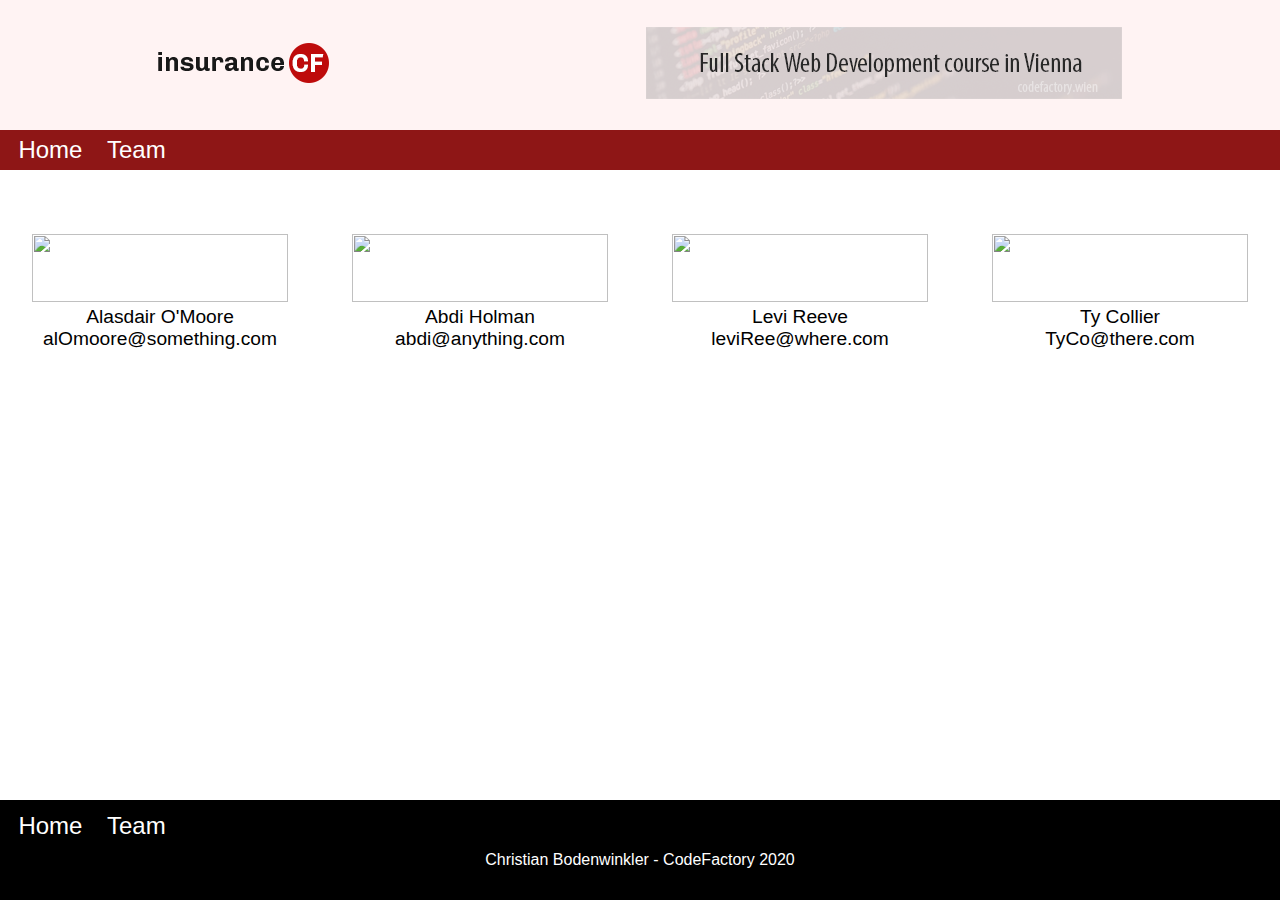
==== subSites/team.html @ d05b4bf7 "Finished except for Bonus2" ====
<!DOCTYPE html>
<html>
	<head>
		<meta charset="utf-8">
		<meta http-equiv="X-UA-Compatible" content="IE=edge">
		<title></title>
		<link rel="stylesheet" href="../css/style.css">
		<link rel="stylesheet" href="../css/teamStyle.css">
		<script src="../js/team.json"></script>
	</head>
	<body>
		<header>
			<div id="headerImg">
				<!-- Logo and Banner -->
				<span> <img src="../img/logo.png" alt="Company Logo"> </span>
				<span id="spanBanner"> <img src="../img/banner.png" alt="Company Banner"> </span>
			</div>
			<nav id="headerNav">
				<ul>
					<li> <a href="../index.html">Home</a> </li>
					<li> <a href="team.html">Team</a> </li>
				</ul>
			</nav>
		</header>

		<!-- Main for displaying the Team Members -->
		<main id="teamMain">
			<!-- Div that should contain the TeamMembers -->
			<div id="teamID">
			</div>

			<h2 id="result1"></h2>
		</main>

		<!-- Footer For Team Page -->
	
		<footer id="footerId">
			<nav id="footerNav">
				<ul>
					<li> <a href="../index.html">Home</a> </li>
					<li> <a href="team.html">Team</a> </li>
				</ul>
			</nav>

			<p>Christian Bodenwinkler - CodeFactory 2020</p>
		</footer>

		<script src="../js/teamScript.js"></script>
	</body>
</html>
---- css/style.css ----
/* ALL --------------------------------------------------------------------------------------------------*/
html {
	box-sizing: border-box;
	font-family: 'Roboto', 'Arial', sans-serif;
}

*,
*:before,
*:after {
	box-sizing: inherit;
	margin: 0;
	padding: 0;
}

body {
	max-width: 1400px;
	margin: 0 auto;
	float: none;
}

/* DESKTOP VERSION------------------------------------------------ */
@media screen
	and (min-width: 481px) { 
	

/* HEADER----------------------------------------------------------------------------------------------- */
header {
	background-color: #FFF3F3;
}

/* Logo and Banner */
#headerImg {
	/* border: 1px solid black; */
	height: 130px;
	padding-top: 3%;
	padding-bottom: 3%;

	display: flex;
	justify-content: space-around;
	align-items: center;
}

/* NAVBAR */
#headerNav {
	/* border: 1px solid black; */
	background-color: #8E1616;
	height: 2.5em;
	
	display: flex;
}

#headerNav ul {
	display: flex;
}

#headerNav li {
	/* border: solid black 1px; */
	font-size: 1.5em;
	padding: 0 5% 0 15%;
	list-style-type: none;

	align-self: center;
}

#headerNav a {
	color: white;
	text-decoration: none;
}

/* MAIN CONTENT ---------------------------------------------------------------------------------------- */
main {
	/* border: solid 1px black; */
}

/* HeroImage */
#heroImg {
	background-image: url("../img/traffic.jpg");
	background-position: center;
	background-repeat: no-repeat;
	background-size: cover;
	height: 600px;
}

/* Heading h1 */
#headingH1 {
	/* border: 1px solid yellow; */
	height: 15%;

	display: flex;
	justify-content: flex-start;
	align-items: center;
	margin: 0 4% 0 4%;

}

#headingH1 h1{
	color: white;
	font-weight: normal;
}

/* Input Form */
#inputOutputForm  {
	position: relative;
	border: solid 3px darkgray;
	height: 90%;  /* manipulate here for overlapping of Form */
	background: rgba(255, 255, 255, 0.8);
	/* opacity: 0.8; */
	margin: 0 10% 0 10%;

	display: flex;
	flex-direction: column;
	align-items: center;
}

#inputOutputForm h1 {
	padding: 3% 0 0 0;
	font-size: 2.5em;
	text-align: center;
	align-self: center;
	font-weight: normal;
}

#inputForms {
	/* border: 1px black solid; */
	width: 80%;
	height: 250px;
	padding: 0 0 0 0;

	display: flex;
	flex-flow: row wrap;
	justify-content: space-between;
	align-items: center;
}

#inputForms p {
	font-size: 1em;
	font-weight: bold;
}

.dataInput {
	width: 40%;
	/* border: solid black 1px; */
}

.inputClass {
	background: white;
}

#nameInput, #ageInput, #hpInput, #countrySelect {
	width: 100%;
	height: 2em;
	border: solid 1px gray;
	border-radius: 3%;
	font-size: 1.5em;
}

#submit {
	border: none;
	background-color: #339235;
	color: white;
	width: 200px;
	height: 50px;
	border-radius: 15%;
	font-size: 2em;
}

#result {
	font-size: 2em;
	padding: 5% 0 0 0;
	text-align: center;
}




/* mainSUB - Content */
#mainSubContent {
	/* border: solid black 1px; */
	background-color: #D4D4D4;
	height: 180px;
	text-align: center;
	padding: 2% 0 0 0;

	display: flex;
	justify-content: center;
	flex-direction: column;
}

#mainSubContent h2 {
	font-size: 2em;
	font-weight: normal;
}

#mainSubContent p {
	font-size: 1.3em;
}

#result {
	color: green;
	text-align: center;
}
/* SUB CONTENT ----------------------------------------------------------------------------------------- */
#subContent {
	/* border: solid 1px black; */
	margin: 10% 0 10% 0;

	display: flex;
	justify-content: space-around;
}

#subContent li {
	/* border: solid black 1px; */
	width: 70%;
	margin: 5% 0 5% 3%;
	font-size: 0.9em;

}

#subContent ul {
	padding-bottom: 5%;
	margin-bottom: 5%;
	border-bottom: 1px solid lightgray;
	list-style: none;
}

#subContent li:before{
	content: '✓';
	color: turquoise;
	font-weight: bolder;
	padding-right: 5%;
}

#subContent h3 {
	font-weight: normal;
	font-size: 1.3em;
}

.subBoxes {
	border: solid 3px lightgray;
	border-top: solid 3px black;
	border-radius: 2%;
	width: 35%;
	padding: 2%;
}




/* FOOTER----------------------------------------------------------------------------------------------- */
footer {
	height: 250px;
	background-color: black;

	bottom: 0;
	width: 100%;
}

#footerNav {
	/* border: 1px solid white; */
	padding: 2% 0 2% 0;
	background-color: black;
	height: 50px;
	
	display: flex;
}

#footerNav ul {
	display: flex;
}

#footerNav li {
	/* border: solid black 1px; */
	font-size: 1.5em;
	padding: 0 5% 0 15%;
	list-style-type: none;

	align-self: center;
}

#footerNav a {
	color: white;
	text-decoration: none;
}

#footerImg {
	height: 150px;
	display: flex;
	justify-content: flex-end;
	align-items: center;
}

#imageFooter {
	width: 300px;
	height: 70px;
	margin: 0 3% 0 0;
}

#footerId p {
	text-align: center;
	color: white;
}


}/*----------------------------- End MediaQ Desktop--------------------- */




/* MOBILE - VERSION ---------------------------------------------------------- */
@media screen  
	and (max-width: 480px) {

/* All - Mobile*/
body {
}



/* Header + Navbar */
header {
	background-color: #FFF3F3;
}

/* Logo and Banner */
#headerImg {
	/* border: 1px solid black; */
	height: 130px;
	padding-top: 3%;
	padding-bottom: 3%;

	display: flex;
	justify-content: space-around;
	align-items: center;
}

#spanBanner {
	display: none;
}

/* NAVBAR MOBILE */
#headerNav {
	/* border: 1px solid black; */
	background-color: #8E1616;
	height: 2.5em;
	
	display: flex;
}

#headerNav ul {
	display: flex;
}

#headerNav li {
	/* border: solid black 1px; */
	font-size: 1.5em;
	padding: 0 5% 0 15%;
	list-style-type: none;

	align-self: center;
}

#headerNav a {
	color: white;
	text-decoration: none;
}

/* MAIN CONTENT MOBILE */
/* HeroImage */
#heroImg {
	background-image: url("../img/traffic.jpg");
	background-position: center;
	background-repeat: no-repeat;
	background-size: cover;
	height: 700px;
}

/* Heading h1 */
#headingH1 {
	/* border: 1px solid yellow; */
	height: 15%;

	display: flex;
	justify-content: center;
	align-items: center;
	margin: 0 2% 0 4%;

}

#headingH1 h1{
	color: white;
	font-weight: normal;
}

/* Input Form */
#inputOutputForm  {
	/* position: relative; */
	border: solid 3px darkgray;
	height: 85%;  /* manipulate here for overlapping of Form */
	background: rgba(255, 255, 255, 0.8);
	margin: 0 2% 0 2%;

	display: flex;
	flex-direction: column;
	align-items: center;
}

#inputOutputForm h1 {
	padding: 5%;
	font-size: 2em;
	text-align: center;
	align-self: center;
	font-weight: normal;
	margin-bottom: 5%;
}

#inputForms {
	/* border: 1px black solid; */
	width: 100%;
	height: 250px;
	/* padding: 0 0 0 0; */

	display: flex;
	flex-flow: column;
	justify-content: space-around;
	align-items: center;
}

#inputForms p {
	font-size: 1em;
	font-weight: bold;
}

.dataInput {
	width: 70%;
	margin-top: 5%
	/* border: solid black 1px; */
}

.inputClass {
	background: white;
}

#nameInput, #ageInput, #hpInput, #countrySelect {
	width: 100%;
	height: 2em;
	border: solid 1px gray;
	border-radius: 3%;
	font-size: 1.5em;
}

#submit {
	border: none;
	background-color: #339235;
	color: white;
	width: 200px;
	height: 50px;
	border-radius: 15%;
	font-size: 2em;
	margin-top: 35%;
}

#result {
	font-size: 1.5em;
	padding: 5% 0 0 0;
	text-align: center;
	color: green;
}

/* mainSUB - Content */
#mainSubContent {
	/* border: solid black 1px; */
	background-color: #D4D4D4;
	height: 200px;
	text-align: center;
	padding: 2% 0 0 0;

	display: flex;
	justify-content: center;
	flex-direction: column;
}

#mainSubContent h2 {
	font-size: 1.5em;
	font-weight: normal;
	margin-bottom: 5%;
}

#mainSubContent p {
	font-size: 1em;
}

/* SUB CONTENT -------------------------- */
#subContent {
	/* border: solid 1px black; */
	margin: 10% 0 10% 0;

	display: flex;
	flex-direction: column;
	align-items: center;

}

#subContent li {
	/* border: solid black 1px; */
	width: 70%;
	margin: 5% 0 5% 3%;
	font-size: 0.9em;

}

#subContent ul {
	padding-bottom: 5%;
	margin-bottom: 5%;
	border-bottom: 1px solid lightgray;
	list-style: none;
}

#subContent li:before{
	content: '✓';
	color: turquoise;
	font-weight: bolder;
	padding-right: 5%;
}

#subContent h3 {
	font-weight: normal;
	font-size: 1.3em;
}

.subBoxes {
	border: solid 3px lightgray;
	border-top: solid 3px black;
	border-radius: 2%;
	width: 80%;
	padding: 7%;
	margin-bottom: 5%
}


/* Footer - Mobile */
footer {
	height: 200px;
	background-color: black;
}

#footerNav {
	/* border: 1px solid white; */
	padding: 2% 0 2% 0;
	background-color: black;
	height: 50px;
	
	display: flex;
}

#footerNav ul {
	display: flex;
}

#footerNav li {
	font-size: 1.5em;
	padding: 0 5% 0 15%;
	list-style-type: none;

	align-self: center;
}

#footerNav a {
	color: white;
	text-decoration: none;
}

#footerImg {
	height: 100px;
	display: flex;
	justify-content: flex-end;
	align-items: center;
}

#imageFooter {
	width: 300px;
	height: 70px;
	margin: 0 3% 0 0;
}

#footerId p {
	text-align: center;
	color: white;
}

}/*----------------------------- End MediaQ Mobile--------------------- */
---- css/teamStyle.css ----
#teamID {
	margin-top: 5%;
	
	display: flex;
	justify-content: space-around;
	flex-direction: row;
}

.teamImage {
	/* border: solid black 1px; */
	width: 20%;
	height: auto;
}


.teamImage img {
	width: 100%;
	height: 100%;
}

.teamImage p {
	text-align: center;
	font-size: 1.2em;
}

footer {
	position: absolute;
	height: 100px;
}

#teamMain h2 {
	text-align: center;
	margin-top: 8%;
}
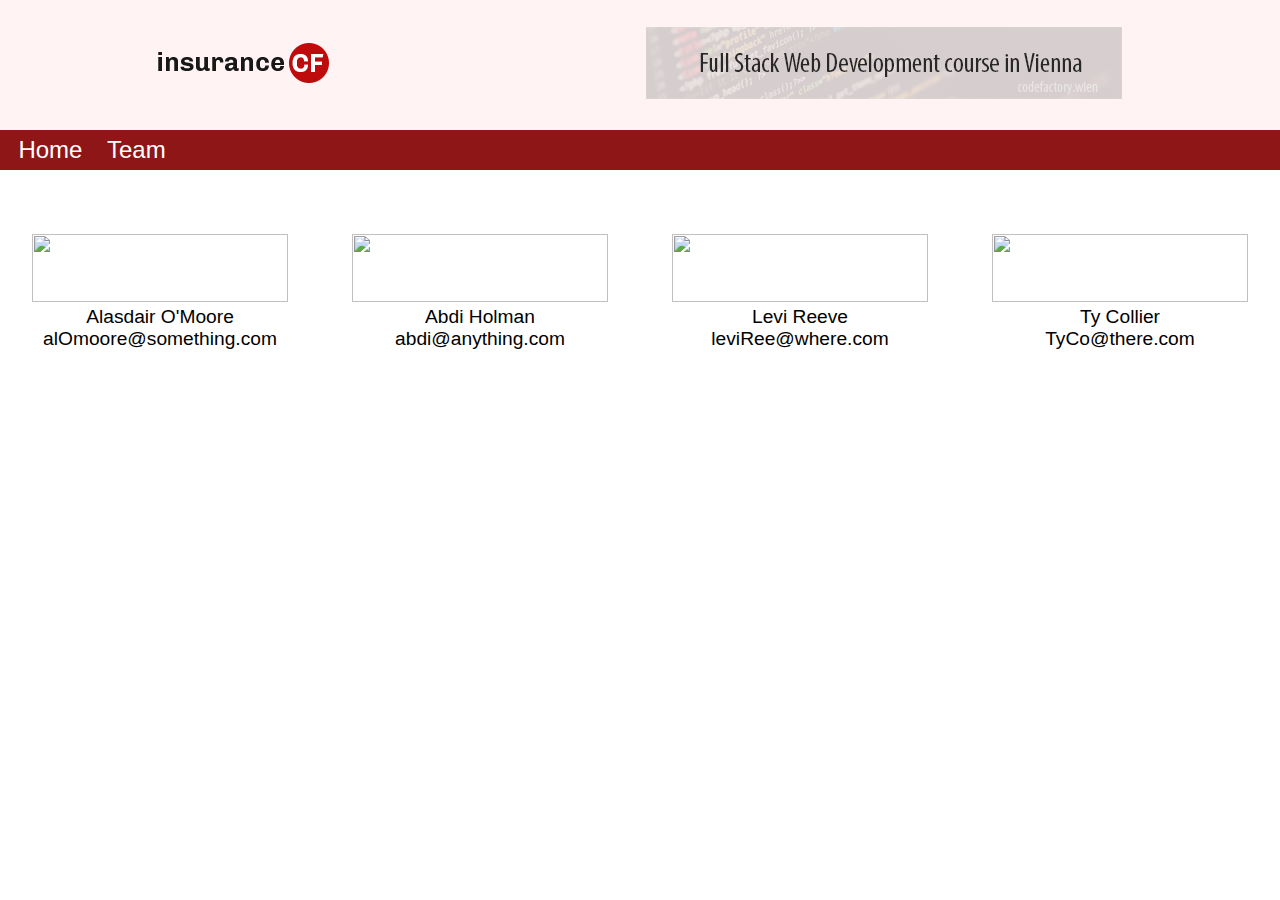
==== commit 683f3639: "Final" ====
--- a/subSites/team.html
+++ b/subSites/team.html
@@ -34,16 +34,7 @@
 
 		<!-- Footer For Team Page -->
 	
-		<footer id="footerId">
-			<nav id="footerNav">
-				<ul>
-					<li> <a href="../index.html">Home</a> </li>
-					<li> <a href="team.html">Team</a> </li>
-				</ul>
-			</nav>
-
-			<p>Christian Bodenwinkler - CodeFactory 2020</p>
-		</footer>
+	
 
 		<script src="../js/teamScript.js"></script>
 	</body>
--- a/css/teamStyle.css
+++ b/css/teamStyle.css
@@ -23,11 +23,11 @@
 	font-size: 1.2em;
 }
 
-footer {
+/*footer {
 	position: absolute;
 	height: 100px;
 }
-
+*/
 #teamMain h2 {
 	text-align: center;
 	margin-top: 8%;
